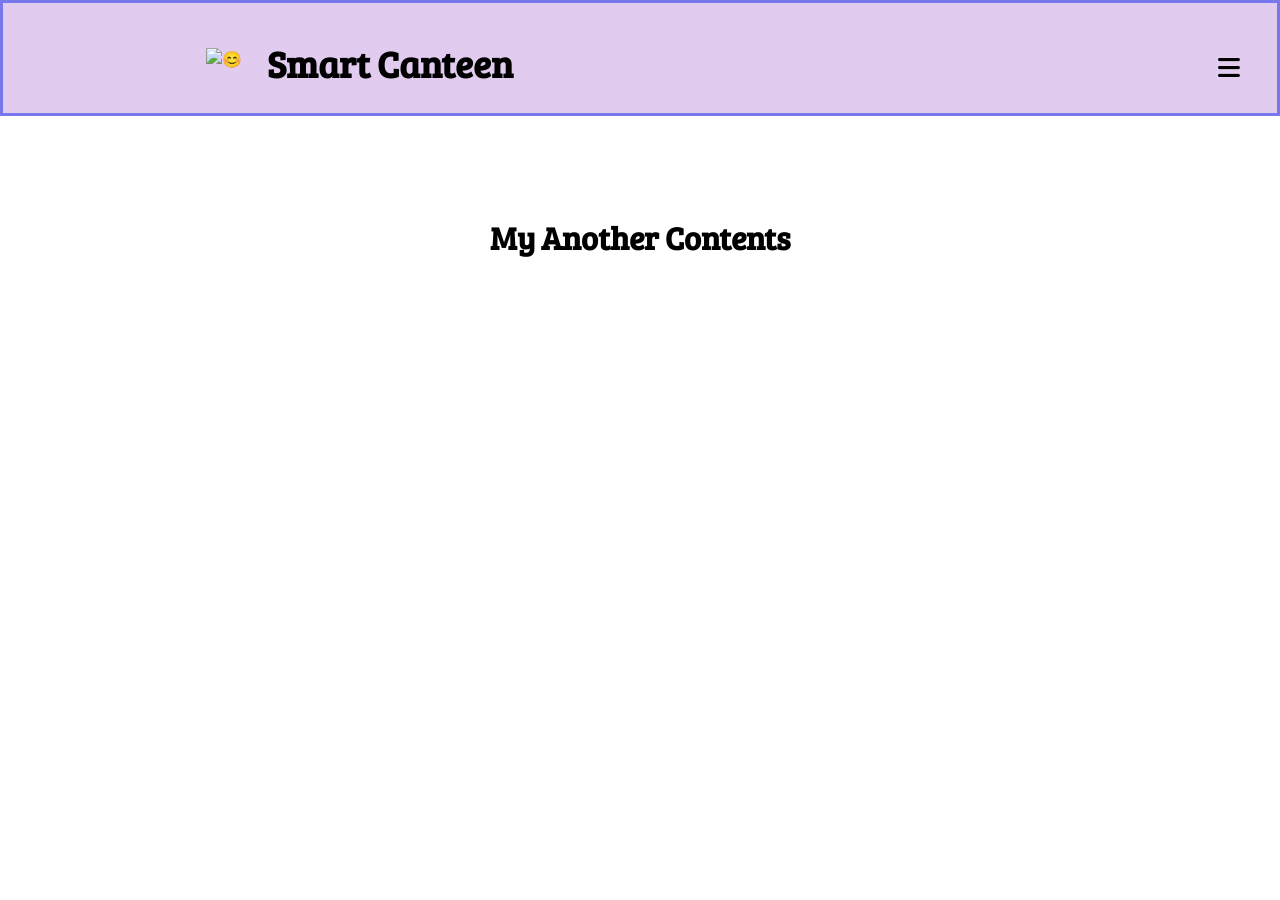
==== Canteen_management/html/interfaceEmployee.html @ 7f80c1e9 "I am git commit all page is responsive" ====
<!DOCTYPE html>
<html lang="en">

<head>
    <meta charset="UTF-8">
    <meta http-equiv="X-UA-Compatible" content="IE=edge">
    <meta name="viewport" content="width=device-width, initial-scale=1.0">
    <title>Employee Interface</title>
    <link rel="stylesheet" href="https://cdnjs.cloudflare.com/ajax/libs/font-awesome/6.2.1/css/all.min.css">
    <link href="https://fonts.googleapis.com/css2?family=Bree+Serif&display=swap" rel="stylesheet" />
    <style>
        * {
            padding: 0;
            margin: 0;
            box-sizing: border-box;
        }

        html,
        body {
            width: 100%;
            height: 100%;
            margin: 0px;
            padding: 0px;
            overflow-x: hidden;
        }

        body {
            /* font-family: Verdana, Geneva, Tahoma, sans-serif; */
            font-family: "Bree serif", Verdana, Geneva, Tahoma, sans-serif;
        }

        #contents {
            margin: auto;
            width: 100%;
            border: 2px solid black;
        }

        #navbar {
            position: sticky;
            top: 0px;
            margin: auto;
            width: 100%;
            overflow: hidden;
          border: 3px solid rgb(120, 120, 236);
                background-color: rgb(225, 204, 240);
        }

        #nav {
            padding: 9px;
            /* border: 3px solid rgb(120, 120, 236);
            background-color: rgb(225, 204, 240); */
            height: 110px;
            margin: auto;
            width: 60%;
            display: flex;
            align-items: center;
            border-radius: 2px;
        }

        #header {
            margin-left: 70px;
            display: flex;
            align-items: center;
            justify-content: center;
        }

        #header #mainHead h1 {
            padding-top: 10px;
            margin-left: 25px;
            /* width: 300%; */
            font-weight: bold;
            font-size: 2.3rem;
            /* margin: 12px 0px 12px 14px; */
        }

        #header #logo img {
            height: 90px;
        }

        #searchBlock {
            margin: auto 7%;
            display: flex;
            align-items: center;
            justify-content: center;
        }

        #searchBlock #searchLogo img {
            height: 15px;
        }

        #searchBlock input[type="text"] {
            font-size: 1.3rem;
            /* margin: 16px; */
            margin-top: 15px;
            text-align: left;
            margin-left: -4rem;
            border: 2px solid rebeccapurple;
            border-radius: 25px 0 0 25px;
            text-align: left;
            width: 515px;
            height: 50px;
            padding-left: 22px;

            /* font-family: Verdana, Geneva, Tahoma, sans-serif; */
            font-family: "Bree serif", Verdana, Geneva, Tahoma, sans-serif;
        }

        input[type="text"]::placeholder {
            font-size: 1.3rem;
            text-align: left;
        }

        #searchBlock #searchBtn {
            font-size: 1.2rem;
            /* padding: 13px 0px ; */
            height: 40px;
            border-radius: 0 25px 25px 0;
            font-family: "Bree serif", Verdana, Geneva, Tahoma, sans-serif;

            position: relative;
            border-radius: 0 25px 25px 0;
            width: 100px;
            height: 50px;
            cursor: pointer;
        }

        #searchBtn:hover {
            transform: scale(1.06);
        }

        #searchBtn:active {
            transform: scale(0.99999);
        }

        #cartImage img {
            cursor: pointer;
            height: 43px;
            position: absolute;
            right: 2.9rem;
            top: 2.7rem;
            padding: 6px 17px;
        }

        #cartImage #logo {
            transition: all 0.4s ease;
        }

        #cartImage #logo:hover {
            color: #1b1b1b;
            background-color: white;
            border-radius: 3px;
        }

        #cartImage #logo:active {
            background-color: rgb(233, 127, 127);
        }


        /* all menu btn properties is here */
        nav ul {
             display: flex;
            position: absolute;
            list-style: none;
            right: -100px;
        }

        nav ul li {
            margin: 0 11px;
            margin-top: -5px;
        }

        nav ul li a {
            font-size: 20px;
            font-weight: 500;
            /* color: #fff; */
            color: red;
            text-decoration: none;
            letter-spacing: 1px;
            border-radius: 5px;
            padding: 8px 10px;
            transition: all 0.4s ease;
        }

        nav ul li a:hover {
            color: #1b1b1b;
            background-color: white;
        }

        nav ul li #active {
            color: #1b1b1b;
            background-color: white;
        }

        nav ul li #active:active,
        nav ul li a:active {
            background-color: rgb(233, 127, 127);
        }

        nav .menu-btn {
            color: #f2f2f2;
            font-size: 25px;
            cursor: pointer;
            display: none;
        }

        #click {
            display: none;
        }

        .menu-btn i {
            position: fixed;
            right: 2.5rem;
            top: 3.5rem;
            /*  right: 53rem;
            top: 12px;*/
            color: black;
        }

        @media (max-width: 1282px) {


            /* shifting header to left  */
            #header {
                margin-left: -61px;
                display: flex;
                align-items: center;
                justify-content: center;
            }
    
            #header #mainHead h1 {
                padding-top: 10px;
                margin-left: 25px;
                /* width: 300%; */
                font-weight: bold;
                font-size: 2.3rem;
                /* margin: 12px 0px 12px 14px; */
            }


            nav .menu-btn {
                display: block;
            }

            #click:checked~.menu-btn i::before {
                content: "\f00d";
                font-size: 20px;
            }

            nav ul {
                position: fixed;
                top: 0px;
                left: 50%;
                right: 50%;

                transform: translate(-50%, -50%) scale(0.4);
                text-align: center;
                visibility: hidden;
                /* left: -100%; */

                background: #1b1b1b;
                margin: auto;
                height: 200px;
                /* margin : auto; */
                width: 100%;
                display: block;
                text-align: center;
                transition: all 0.4s ease;
            }

            #click:checked~ul {
                left: 0%;
                visibility: visible;
                height: 400px;
                top: 19.5rem;
                transform: translate(-0%, -50%) scale(1);
            }

            nav ul li {
                margin: 40px 0;
            }

            nav ul li a {
                /* border : 2px solid red;
              display : block; */
                font-size: 20px;
            }

            /* nav ul li a:hover,
            nav ul li #active{
                color : cyan;
                background: none;
            }
            */
        }

        #allBtn {
            margin: 0.5% auto;
            position: absolute;
            right: 6%;
        }

        #allBtn #buttons {
            margin-top: 4%;
            display: flex;
        }

        #allBtn #buttons #bar {
            display: flex;
        }

        #allBtn #buttons #bar #more {
            cursor: pointer;
            /* margin: 0px 10px 0px 10px; */
            /* background-color: rgb(220, 209, 209); */
            font-size: 1.4rem;
            font-weight: bold;
            /* padding: 5px 15px; */
            border: none;
            background: none;
            /* border: 2px solid red; */
            /* border-radius: 3px; */
        }

        #allBtn #buttons #bar #login {
            cursor: pointer;
            /* margin: 0px 10px 0px 20px; */
            /* background-color: rgb(220, 209, 209); */
            font-size: 1.4rem;
            font-weight: bold;
            /* padding: 2px 15px; */
            border: none;
            background: none;
            /* border: 2px solid red; */
            /* border-radius: 3px; */
        }

        .menuBtn a:hover {
            background-color: #f2f2f2;
        }

        .menuBtn a:active {
            transform: scale(0.999999);
        }

        #more a {
            padding: 5px 15px;
            text-decoration: none;
            color: black;
        }

        #login a {
            padding: 5px 10px;
            text-decoration: none;
            color: black;
        }

        .menuBtn {
            cursor: pointer;
            margin: auto;
        }

        #cart {
            margin: auto 20px;
            /* border : 2px solid black; */
            display: flex;
        }

        #cart #cartLogo img {
            height: 45px;
        }

        #cartLogo img:hover {
            transform: scale(1.06);
        }

        #cartLogo img:active {
            transform: scale(0.99999);
        }
        .profileContent h1{
            text-align : center;
            margin-top: 100px;            
        }
    </style>
</head>

<body>
    <div id="navbar">
        <nav id="nav">
            <!-- heading -->
            <div id="header">
                <div id="logo" class="head">
                    <img src="/images/smartCanteenLogo.png" alt="😊">
                </div>
                <div id="mainHead" class="head">
                    <h1>Smart Canteen</h1>
                </div>
            </div>
            <!-- search box for user things -->
            <div id="searchBlock">
                <!-- <div id="search" class="searching">
                    <input type="text" name="search" id="searchTxt" placeholder="search your favorite dish">
                    <input id="searchBtn" type="submit" value="Search">
                </div> -->
                <!-- Bottuns for menu -->
                <div id="allBtn">
                    <div id="buttons">
                        <nav>
                            <input type="checkbox" name="" id="click">
                            <label for="click" class="menu-btn">
                                <i class="fa-sharp fa-solid fa-bars"></i>
                            </label>
                            <ul>
                                <li><a id="active" href="index.html">Home</a></li>
                                <li><a href="addFood.html" >AddFood</a></li>
                                <li><a href="#">UpdateFood</a></li>
                                <li><a href="message.html">Message</a></li>
                                <li><a id="active" href="index.html">LogOut</a></li>
                            </ul>
                        </nav>
                    </div>
                </div>
            </div>
        </nav>
    </div>
    <div class="profileContent">
        <h1>My Another Contents</h1>
    </div>
</body>

</html>
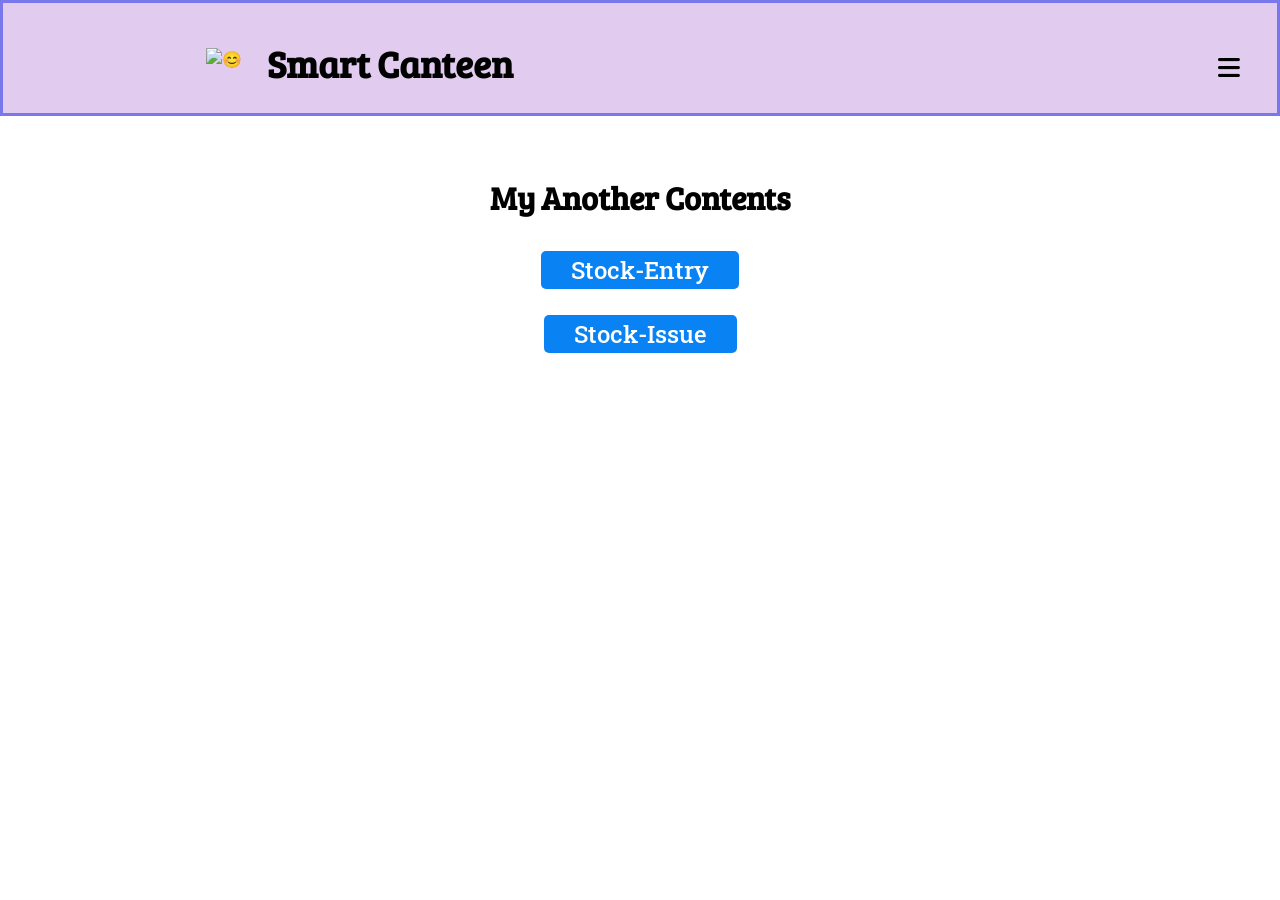
==== commit 10a1661c: "Adding New Page INventory of stock_entry and issue" ====
--- a/Canteen_management/html/interfaceEmployee.html
+++ b/Canteen_management/html/interfaceEmployee.html
@@ -7,7 +7,7 @@
     <meta name="viewport" content="width=device-width, initial-scale=1.0">
     <title>Employee Interface</title>
     <link rel="stylesheet" href="https://cdnjs.cloudflare.com/ajax/libs/font-awesome/6.2.1/css/all.min.css">
-    <link href="https://fonts.googleapis.com/css2?family=Bree+Serif&display=swap" rel="stylesheet" />
+    <link href="https://fonts.googleapis.com/css2?family=Bree+Serif&family=Roboto+Slab:wght@400;500&display=swap" rel="stylesheet">
     <style>
         * {
             padding: 0;
@@ -41,8 +41,8 @@
             margin: auto;
             width: 100%;
             overflow: hidden;
-          border: 3px solid rgb(120, 120, 236);
-                background-color: rgb(225, 204, 240);
+            border: 3px solid rgb(120, 120, 236);
+            background-color: rgb(225, 204, 240);
         }
 
         #nav {
@@ -158,7 +158,7 @@
 
         /* all menu btn properties is here */
         nav ul {
-             display: flex;
+            display: flex;
             position: absolute;
             list-style: none;
             right: -100px;
@@ -226,7 +226,7 @@
                 align-items: center;
                 justify-content: center;
             }
-    
+
             #header #mainHead h1 {
                 padding-top: 10px;
                 margin-left: 25px;
@@ -376,9 +376,38 @@
         #cartLogo img:active {
             transform: scale(0.99999);
         }
-        .profileContent h1{
-            text-align : center;
-            margin-top: 100px;            
+
+        .profileContent h1 {
+            text-align: center;
+            margin-top: 60px;
+        }
+
+        /*   StockBottons  */
+        .operations{
+            margin : 1.2rem;
+            display : flex;
+            flex-direction :  column;
+            justify-content: center;
+            align-items: center;
+        }
+        .operations button{
+            margin : 13px;
+            padding : 3px 30px;
+            border : none;
+            background: #0982f3;
+            border-radius : 5px;
+        }
+        .operations button a {
+            font-family: 'Roboto Slab', 'Bree serif';
+            text-decoration: none;
+            font-weight: 500;
+            color : white;
+            font-size: 1.5rem;
+            cursor : pointer;
+        }
+        .operations button:hover{
+            background: blueviolet;
+            transform: scale(1.02);
         }
     </style>
 </head>
@@ -411,7 +440,7 @@
                             </label>
                             <ul>
                                 <li><a id="active" href="index.html">Home</a></li>
-                                <li><a href="addFood.html" >AddFood</a></li>
+                                <li><a href="addFood.html">AddFood</a></li>
                                 <li><a href="#">UpdateFood</a></li>
                                 <li><a href="message.html">Message</a></li>
                                 <li><a id="active" href="index.html">LogOut</a></li>
@@ -424,6 +453,14 @@
     </div>
     <div class="profileContent">
         <h1>My Another Contents</h1>
+        <div class="operations">
+            <div class="stockEntry">
+                <button><a href="StockEntry.html">Stock-Entry</a></button>
+            </div>
+            <div class="stockIssue">
+                <button><a href="StockIssue.html">Stock-Issue</a></button>
+            </div>
+        </div>
     </div>
 </body>
 
